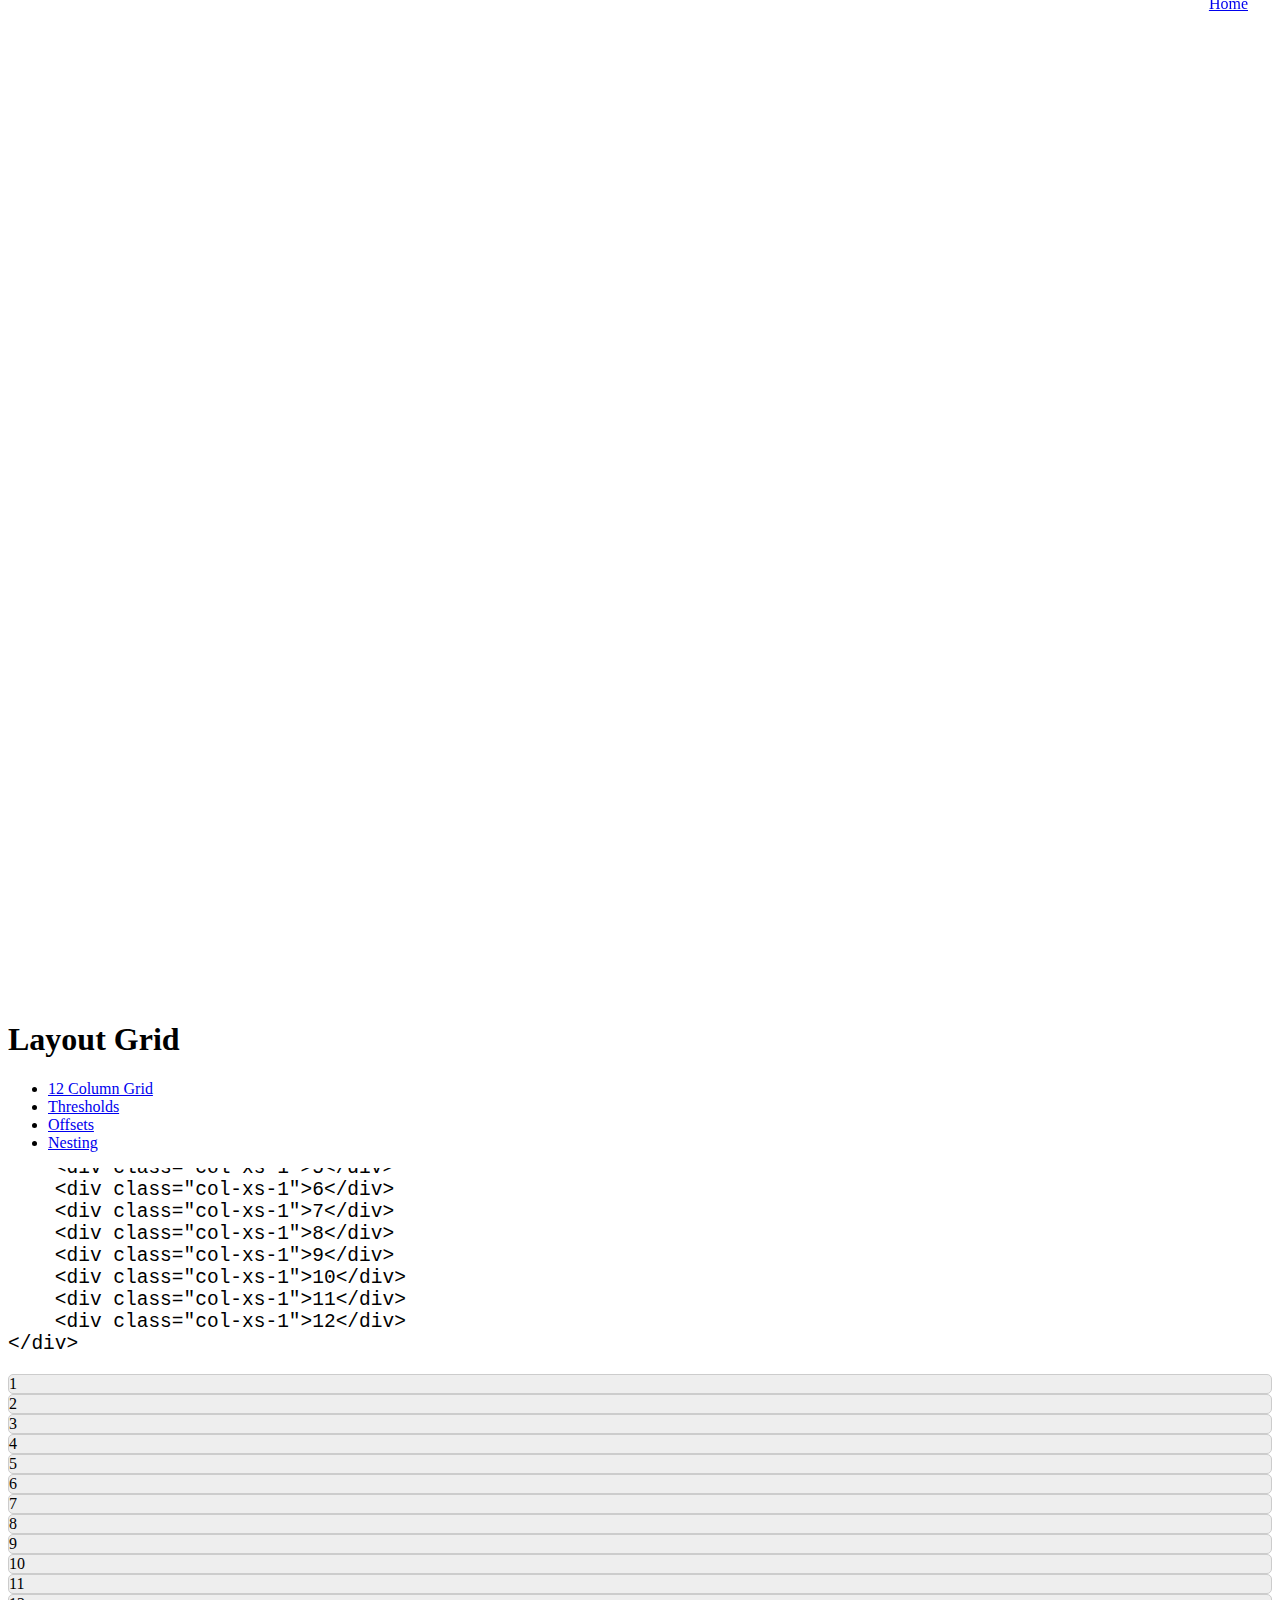
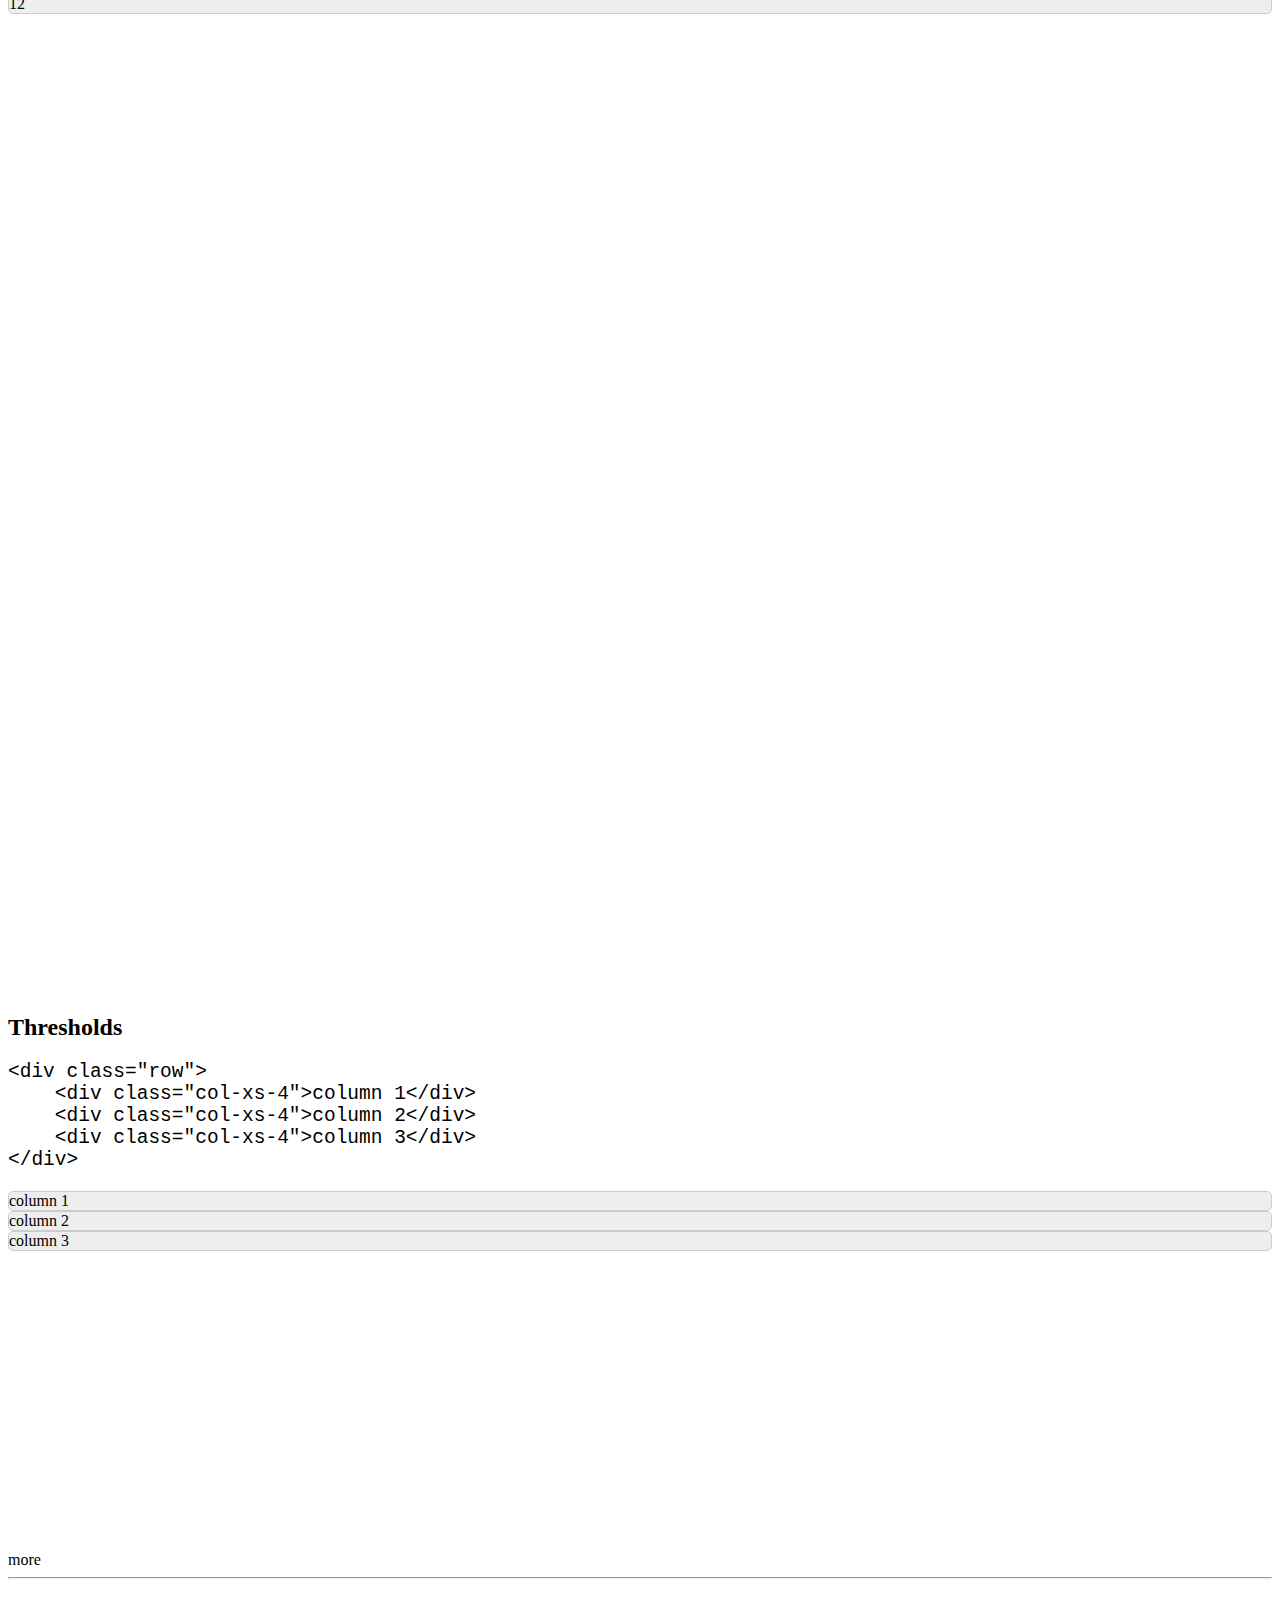
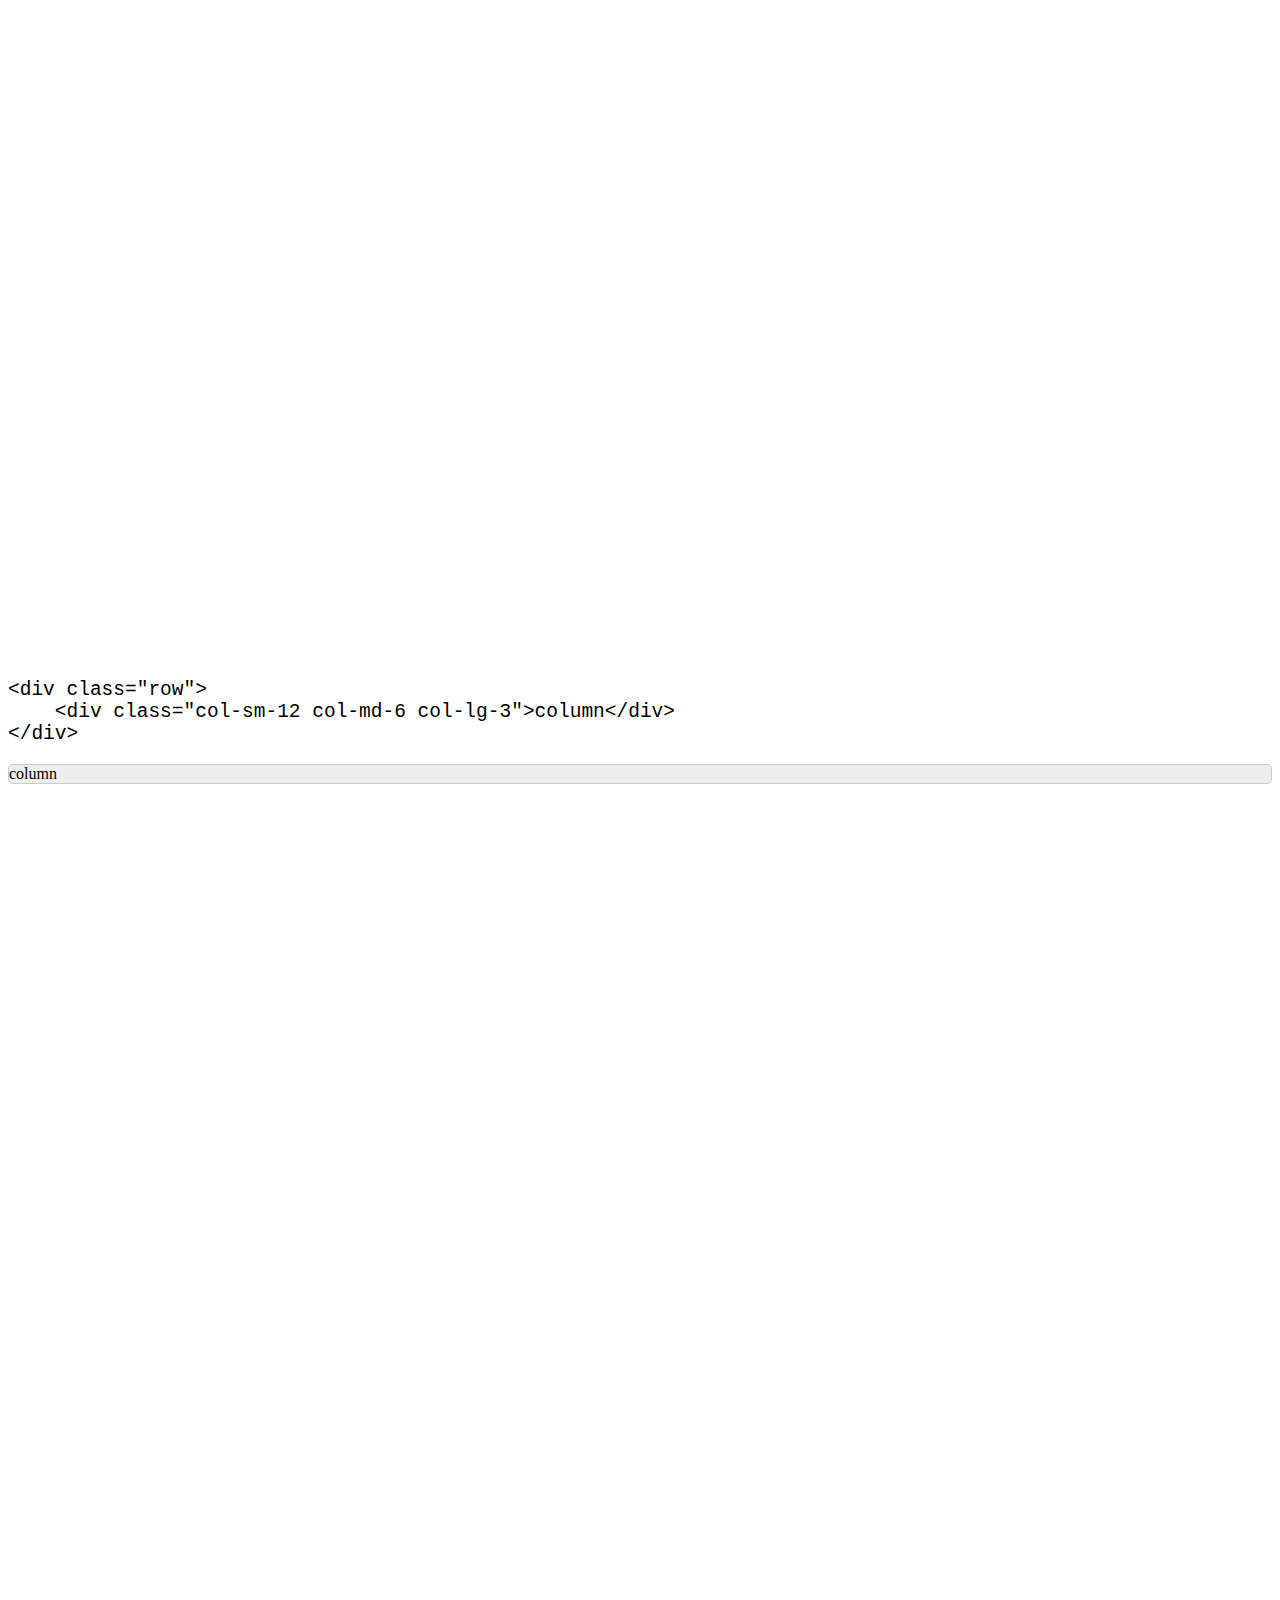
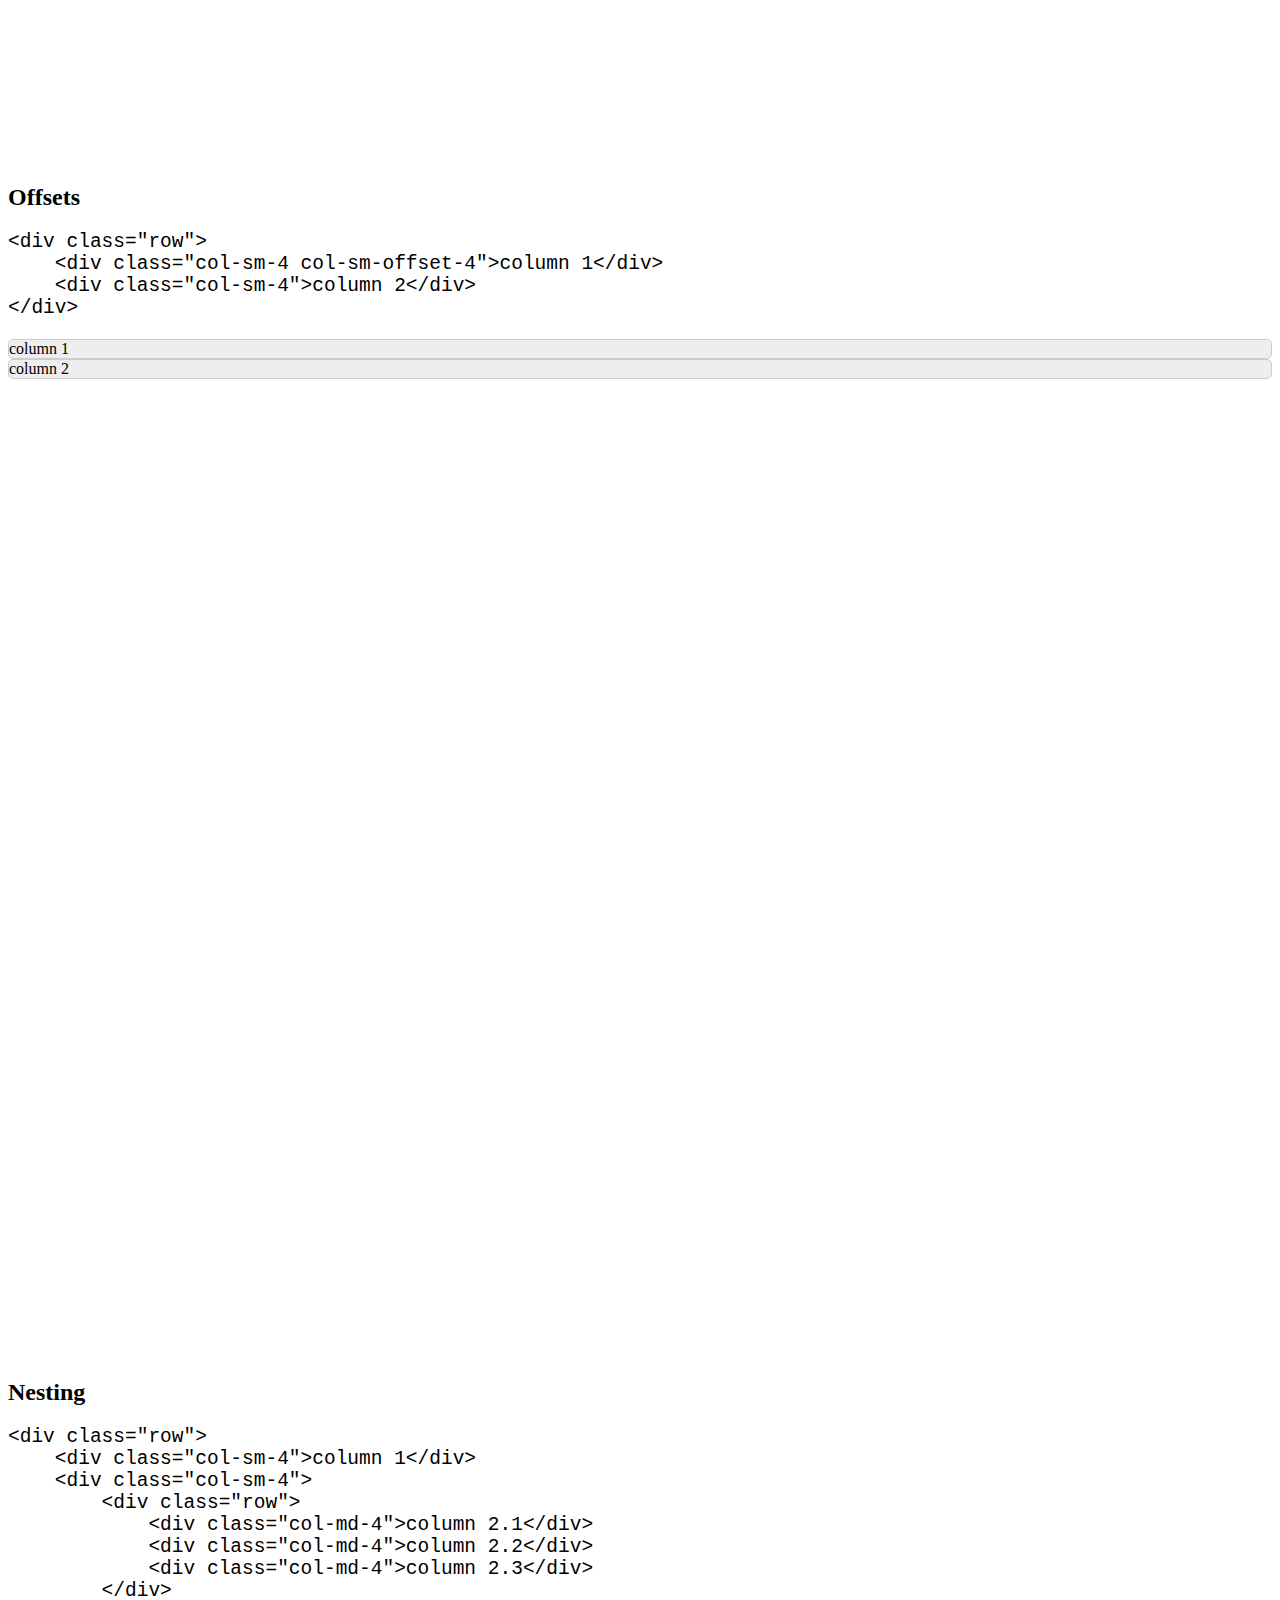
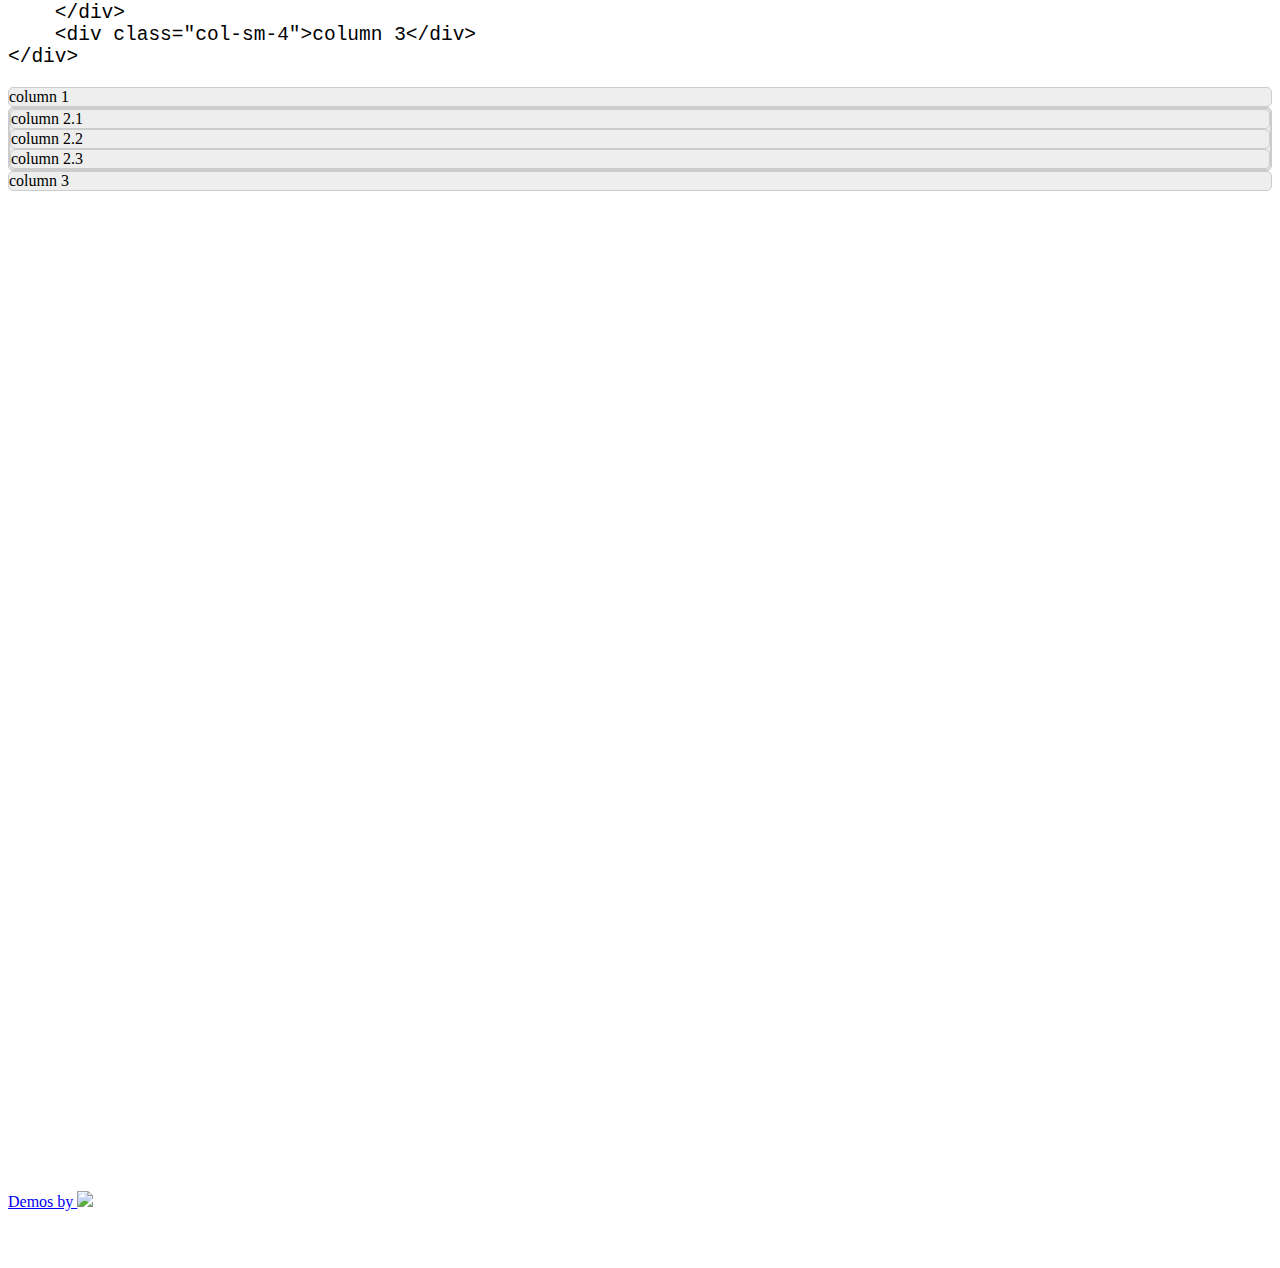
==== demos/demos/01-grid.html @ 846569bf "Layout Update" ====
<!DOCTYPE html>
<html>
<head>
    <title>Layout Grid</title>
    <link rel="icon" type="image/png" href="favicon.png">
    <meta name="viewport" content="width=device-width, initial-scale=1.0">
    <link href="css/bootstrap.min.css" rel="stylesheet" media="screen">
    <link rel="stylesheet" href="css/font-awesome.css">
    <link href="css/global.css" rel="stylesheet" media="screen">
    <style>
        h2, footer {
            margin-top:1000px;
        }

        .divider {
            margin-top:300px;
            margin-bottom:700px;
        }

        .row div {
            background-color:#eee;
            border-radius:5px;
            border:1px solid #ccc;
        }

        pre {
            font-size:1.5em;
        }
    </style>
</head>
<body 
    data-spy="scroll" 
    data-target="#scrollspy-navbar"
    data-offset="175">

    <div class="home-button"><a class="btn btn-default btn-sm btn-info" href="index.html">Home</a></div>

    <section class="container">

        <header>
            <div class="page-header">
                <h1>Layout Grid</h1>
            </div>
            <nav
                id="scrollspy-navbar"
                class="navbar navbar-default navbar-static visible-lg"
                role="navigation">
                <div class="bs-js-navbar-scrollspy">
                    <ul class="nav navbar-nav">
                        <li><a href="#twelve">12 Column Grid</a></li>
                        <li><a href="#thresholds">Thresholds</a></li>
                        <li><a href="#offsets">Offsets</a></li>
                        <li><a href="#nesting">Nesting</a></li>
                    </ul>
                </div>
            </nav>
        </header>

        <main>
            <h2 class="h4" id="twelve">12 Column Grid</h2>
            <pre class="visible-lg">
&lt;div class="row"&gt;
    &lt;div class="col-xs-1"&gt;1&lt;/div&gt;
    &lt;div class="col-xs-1"&gt;2&lt;/div&gt;
    &lt;div class="col-xs-1"&gt;3&lt;/div&gt;
    &lt;div class="col-xs-1"&gt;4&lt;/div&gt;
    &lt;div class="col-xs-1"&gt;5&lt;/div&gt;
    &lt;div class="col-xs-1"&gt;6&lt;/div&gt;
    &lt;div class="col-xs-1"&gt;7&lt;/div&gt;
    &lt;div class="col-xs-1"&gt;8&lt;/div&gt;
    &lt;div class="col-xs-1"&gt;9&lt;/div&gt;
    &lt;div class="col-xs-1"&gt;10&lt;/div&gt;
    &lt;div class="col-xs-1"&gt;11&lt;/div&gt;
    &lt;div class="col-xs-1"&gt;12&lt;/div&gt;
&lt;/div&gt;</pre>








            <!-- 12 column grid -->
            <div class="row">
                <div class="col-xs-1">1</div>
                <div class="col-xs-1">2</div>
                <div class="col-xs-1">3</div>
                <div class="col-xs-1">4</div>
                <div class="col-xs-1">5</div>
                <div class="col-xs-1">6</div>
                <div class="col-xs-1">7</div>
                <div class="col-xs-1">8</div>
                <div class="col-xs-1">9</div>
                <div class="col-xs-1">10</div>
                <div class="col-xs-1">11</div>
                <div class="col-xs-1">12</div>
            </div>



















            <h2 class="h4" id="thresholds">Thresholds</h2>
            <pre class="visible-lg">
&lt;div class="row"&gt;
    &lt;div class="col-xs-4"&gt;column 1&lt;/div&gt;
    &lt;div class="col-xs-4"&gt;column 2&lt;/div&gt;
    &lt;div class="col-xs-4"&gt;column 3&lt;/div&gt;
&lt;/div&gt;</pre>
            







            <!-- thresholds -->
            <!-- xs, sm, md, lg -->
            <div class="row">
                <div class="col-lg-4">column 1</div>
                <div class="col-lg-4">column 2</div>
                <div class="col-lg-4">column 3</div>
            </div>






































            <div class="divider text-muted text-center">
                <i class="icon-angle-down"></i> more <i class="icon-angle-down"></i>
                <hr />
            </div>
            <pre class="visible-lg">
&lt;div class="row"&gt;
    &lt;div class="col-sm-12 col-md-6 col-lg-3"&gt;column&lt;/div&gt;
&lt;/div&gt;</pre>









            <!-- multi threshold row  -->
            <div class="row">
                <div class="col-sm-12 col-md-6 col-lg-3">column</div>
            </div>































            <h2 class="h4" id="offsets">Offsets</h2>
            <pre class="visible-lg">
&lt;div class="row"&gt;
    &lt;div class="col-sm-4 col-sm-offset-4"&gt;column 1&lt;/div&gt;
    &lt;div class="col-sm-4"&gt;column 2&lt;/div&gt;
&lt;/div&gt;</pre>














            <!-- Offsets -->
            <!-- xs, sm, md, lg -->
            <div class="row">
                <div class="col-sm-4 col-sm-offset-4">column 1</div>
                <div class="col-sm-4">column 2</div>
            </div>


























            <h2 class="h4" id="nesting">Nesting</h2>
            <pre class="visible-lg">
&lt;div class="row"&gt;
    &lt;div class="col-sm-4"&gt;column 1&lt;/div&gt;
    &lt;div class="col-sm-4"&gt;
        &lt;div class="row"&gt;
            &lt;div class="col-md-4"&gt;column 2.1&lt;/div&gt;
            &lt;div class="col-md-4"&gt;column 2.2&lt;/div&gt;
            &lt;div class="col-md-4"&gt;column 2.3&lt;/div&gt;
        &lt;/div&gt;
    &lt;/div&gt;
    &lt;div class="col-sm-4"&gt;column 3&lt;/div&gt;
&lt;/div&gt;</pre>










            <!-- Nesting -->
            <div class="row">
                <div class="col-sm-4">column 1</div>
                <div class="col-sm-4">
                    <div class="row">
                        <div class="col-md-4">column 2.1</div>
                        <div class="col-md-4">column 2.2</div>
                        <div class="col-md-4">column 2.3</div>
                    </div>
                </div>
                <div class="col-sm-4">column 3</div>
            </div>

























        </main>
        <footer class="text-center">
            <a href="http://twitter.com/craigshoemaker">Demos by
                <img src="img/craigshoemaker-sm.png" /></a>
        </footer>
    </section>
   
    <script src="js/jquery-1.10.2.min.js"></script>
    <script src="js/bootstrap.min.js"></script>
    <script src="js/nav.js"></script>
</body>
</html>
---- demos/demos/css/global.css ----
﻿header {
    position:fixed;
    width:91%;
    background-color:#fff;
    padding:0px;
    margin:0px;
    z-index:10000;
}
article {
    margin-top:135px;
}

article:last-child {
    margin-bottom:185px;
}

footer {
    margin-top:100px;
    margin-bottom:20px;
}

.home-button {
    z-index:20000;
    position:fixed;
    right:2em;
    top:-5px;
}

.page-header {
    padding-bottom: 0px;
    margin: 0px;
    border-bottom: 0px;
}

.push-down-top-sm,
.push-down-top-md,
.push-down-top-lg,
.push-down-top-xl {
    margin-top: 10px;
}

.push-down-bottom-sm,
.push-down-bottom-md,
.push-down-bottom-lg,
.push-down-bottom-xl {
    margin-bottom: 10px;
}

pre {
    overflow:auto !important;
}

@media (min-width: 992px) {

    .push-down-top-md {
        margin-top: 18px;
    }

    .push-down-top-lg {
        margin-top: 25px;
    }

    .push-down-top-xl {
        margin-top: 50px;
    }

    .push-down-bottom-md {
        margin-bottom: 50px;
    }

    .push-down-bottom-lg {
        margin-bottom: 25px;
    }

    .push-down-bottom-xl {
        margin-bottom: 50px;
    }
}
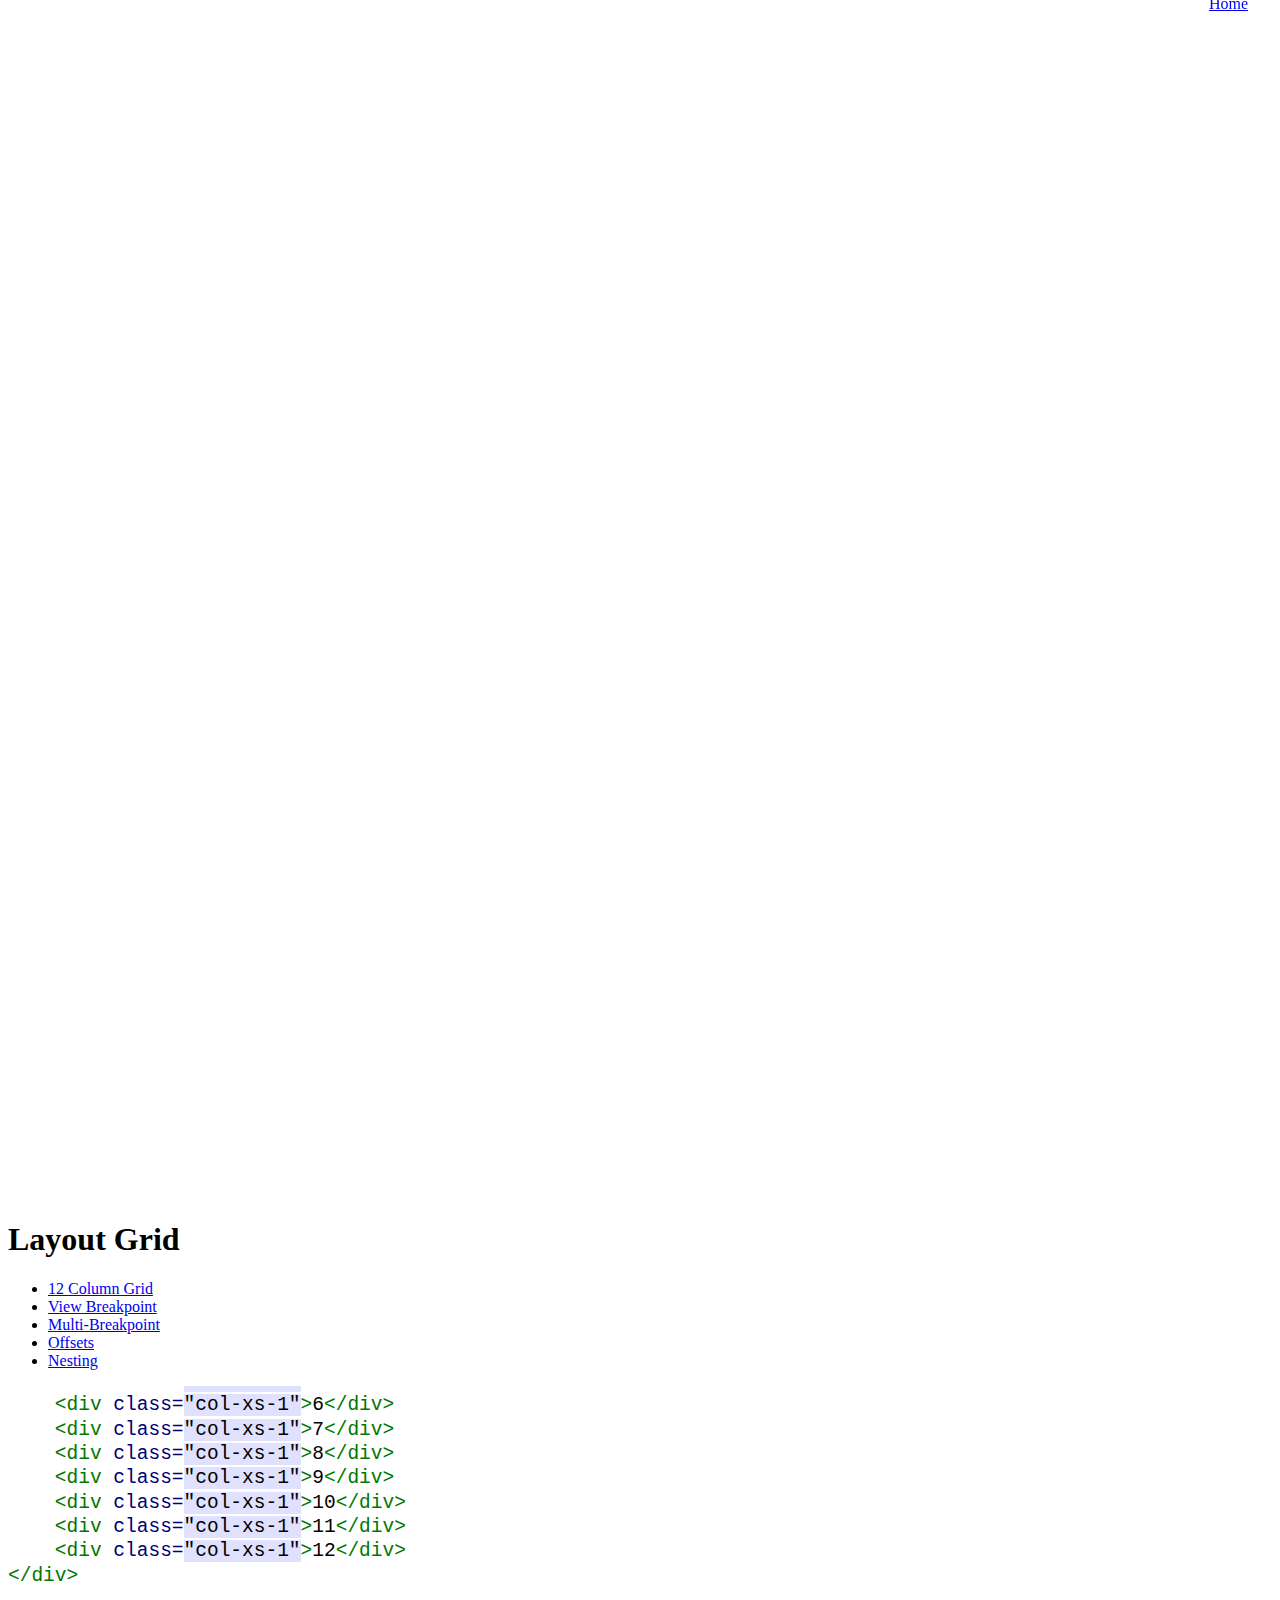
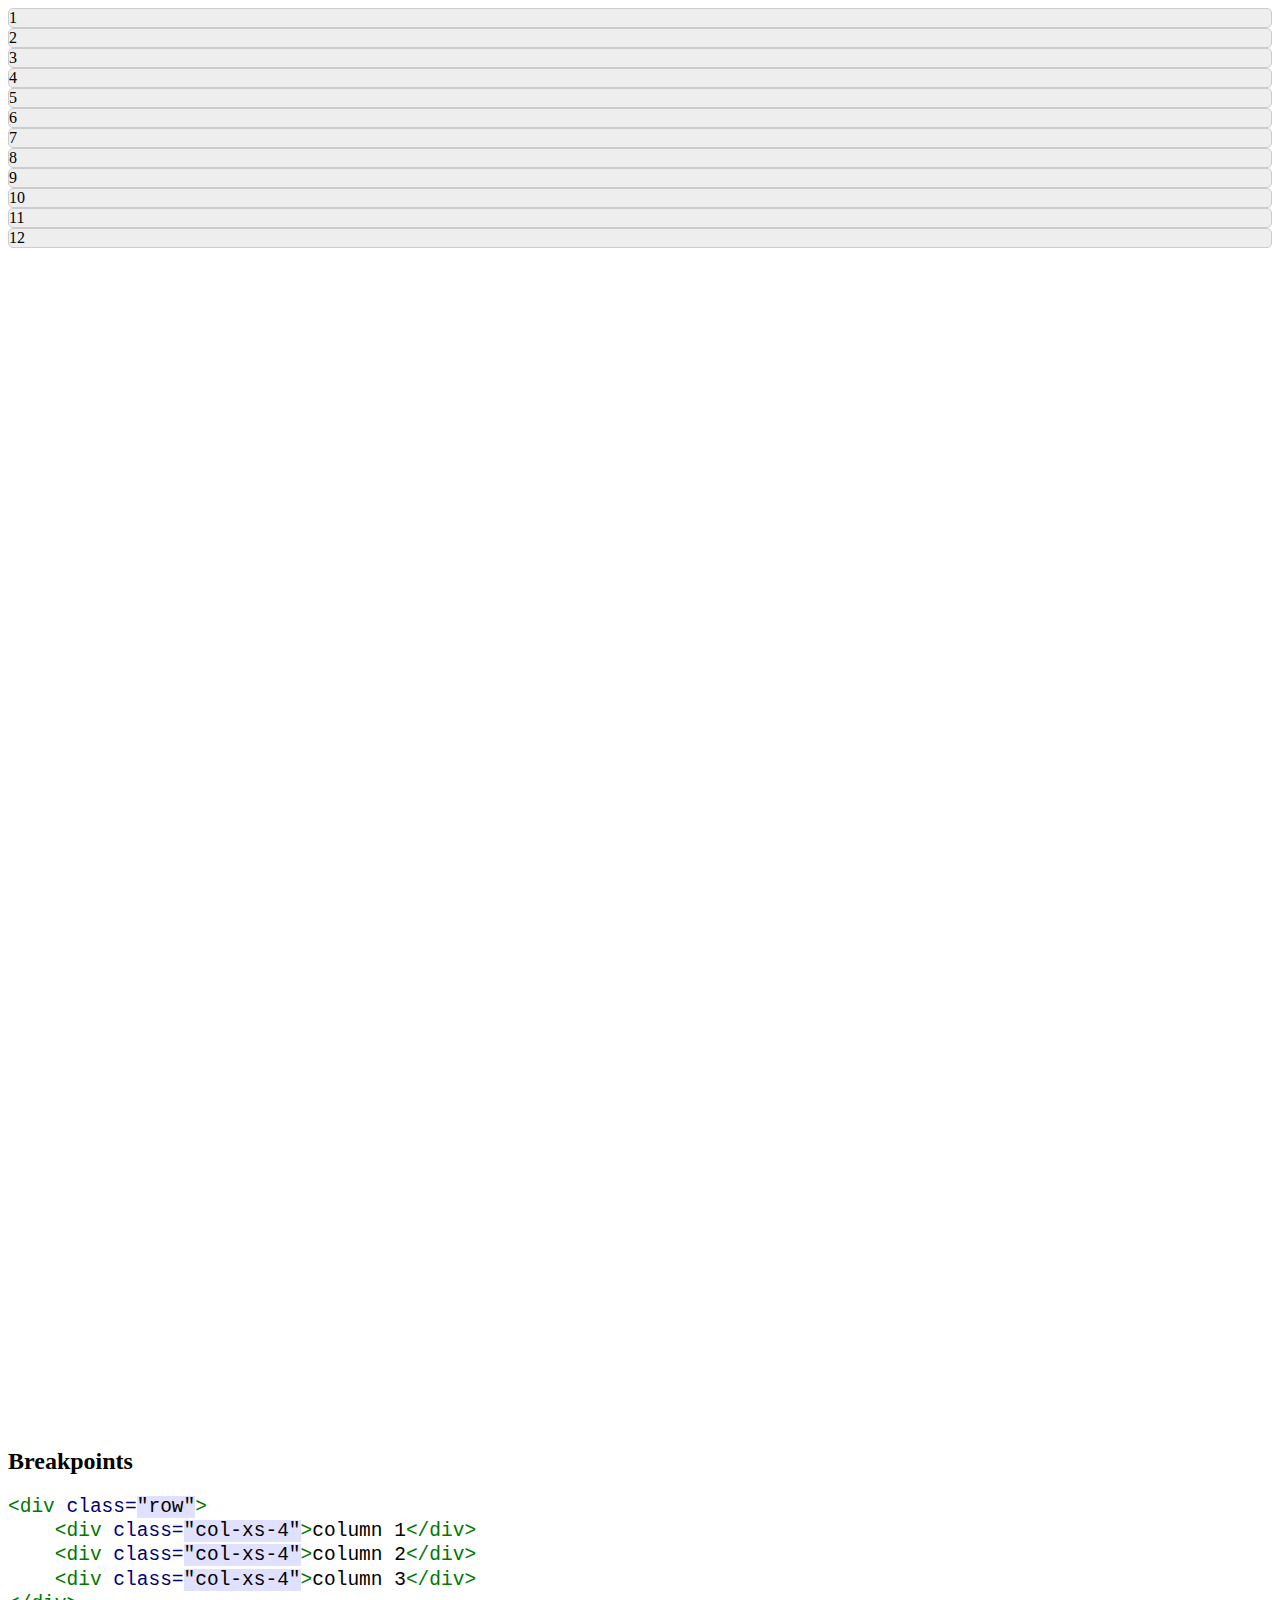
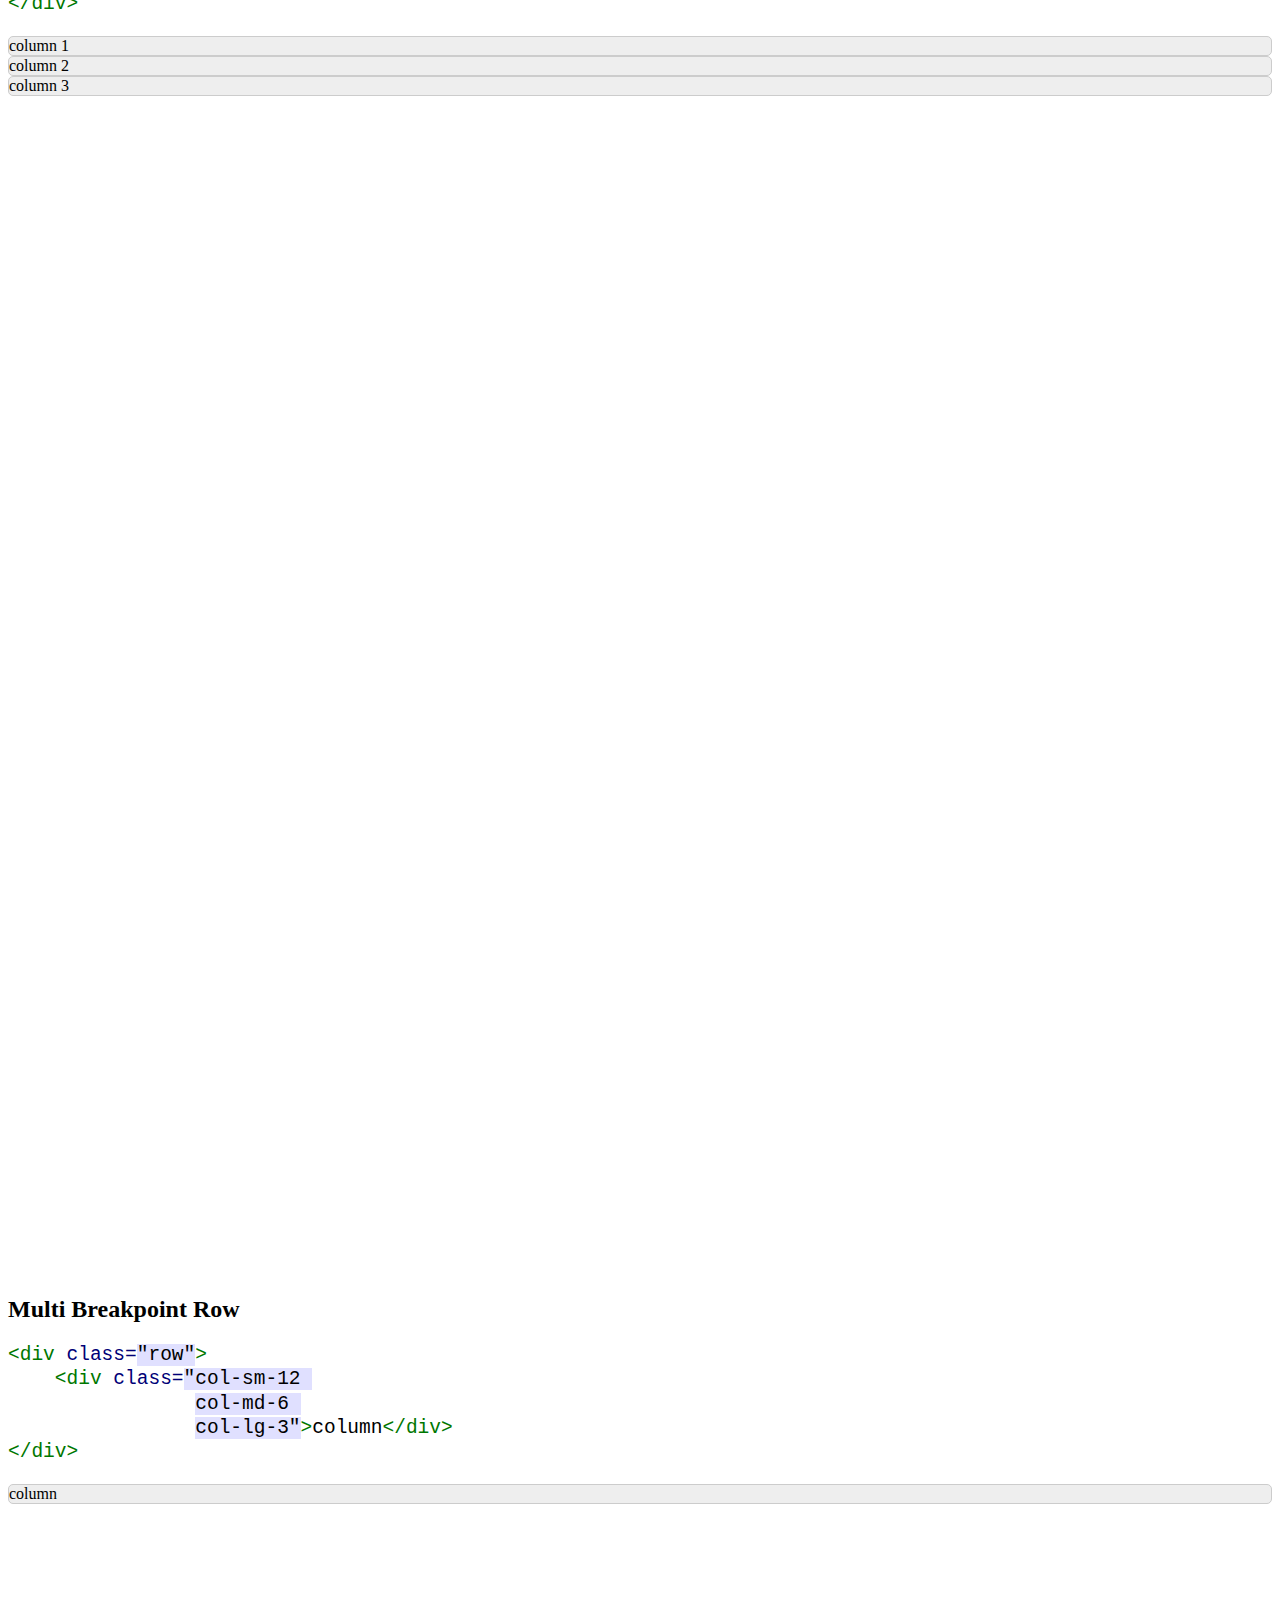
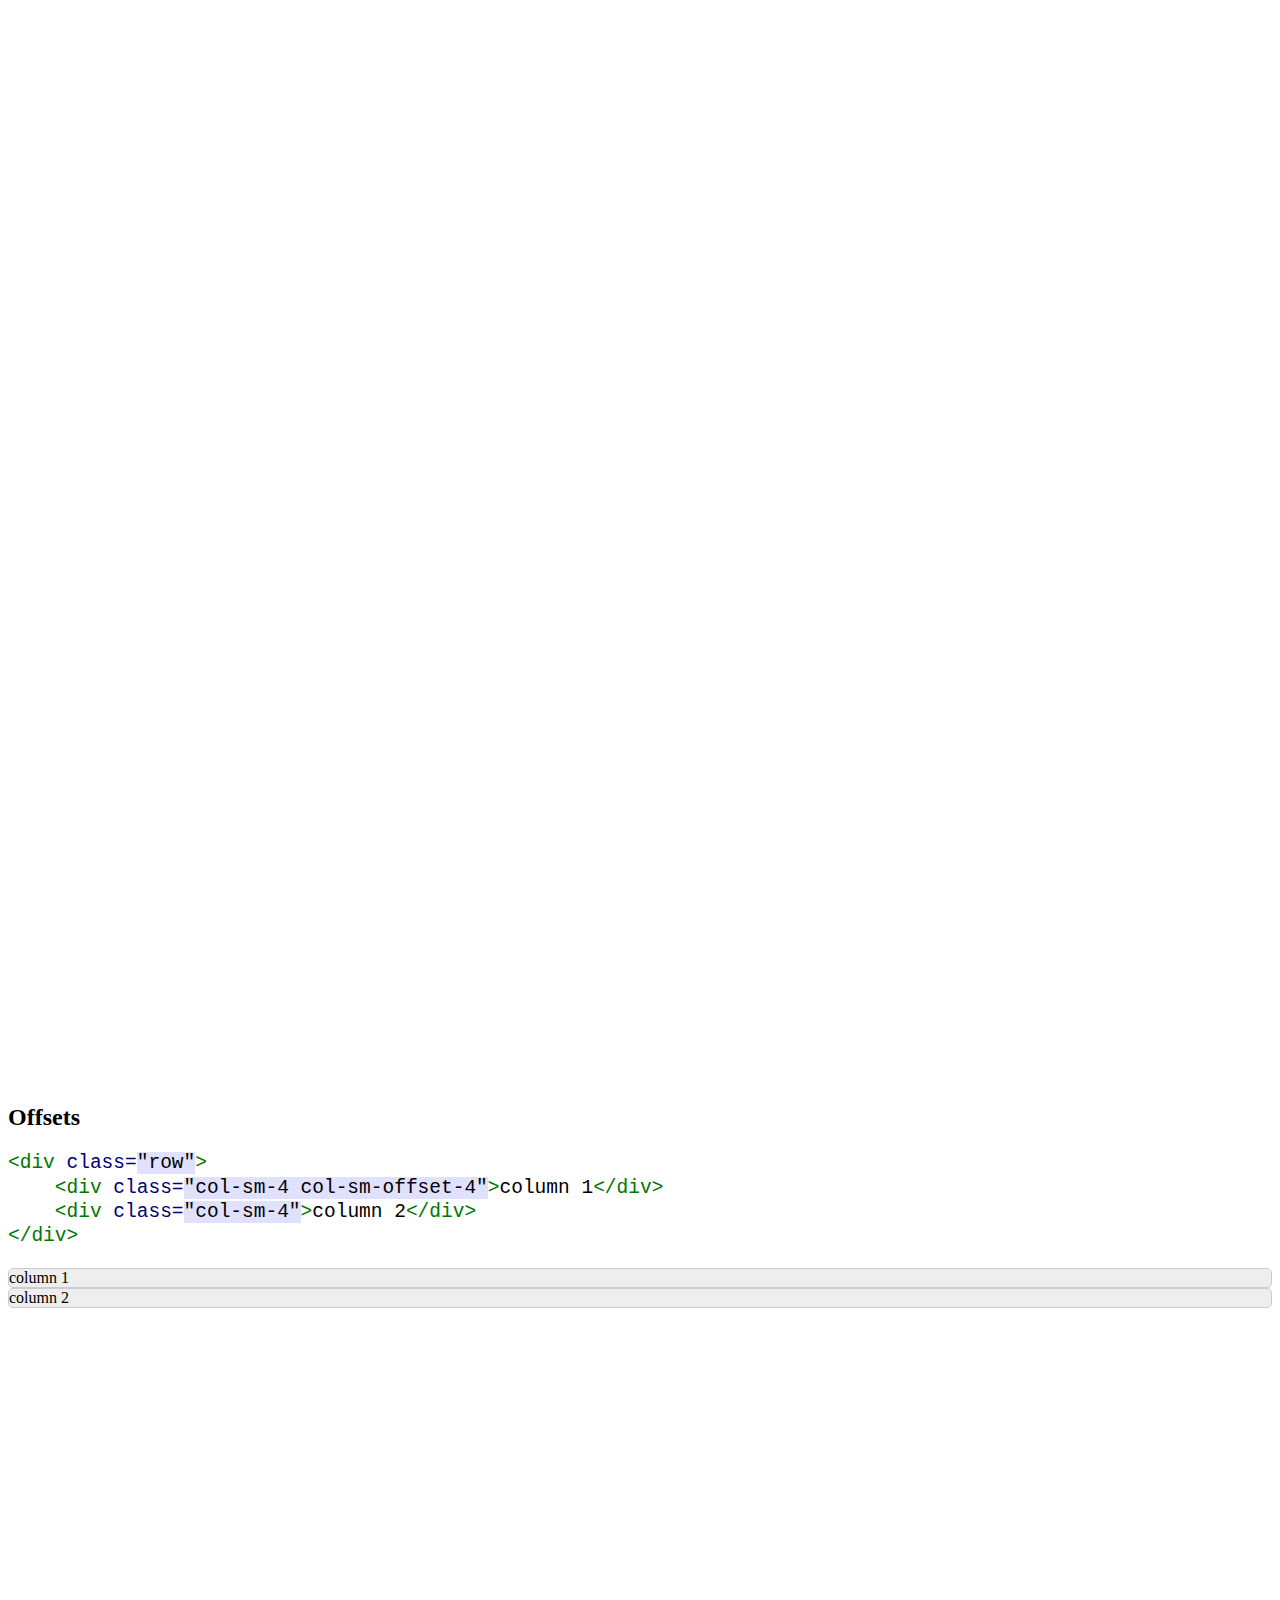
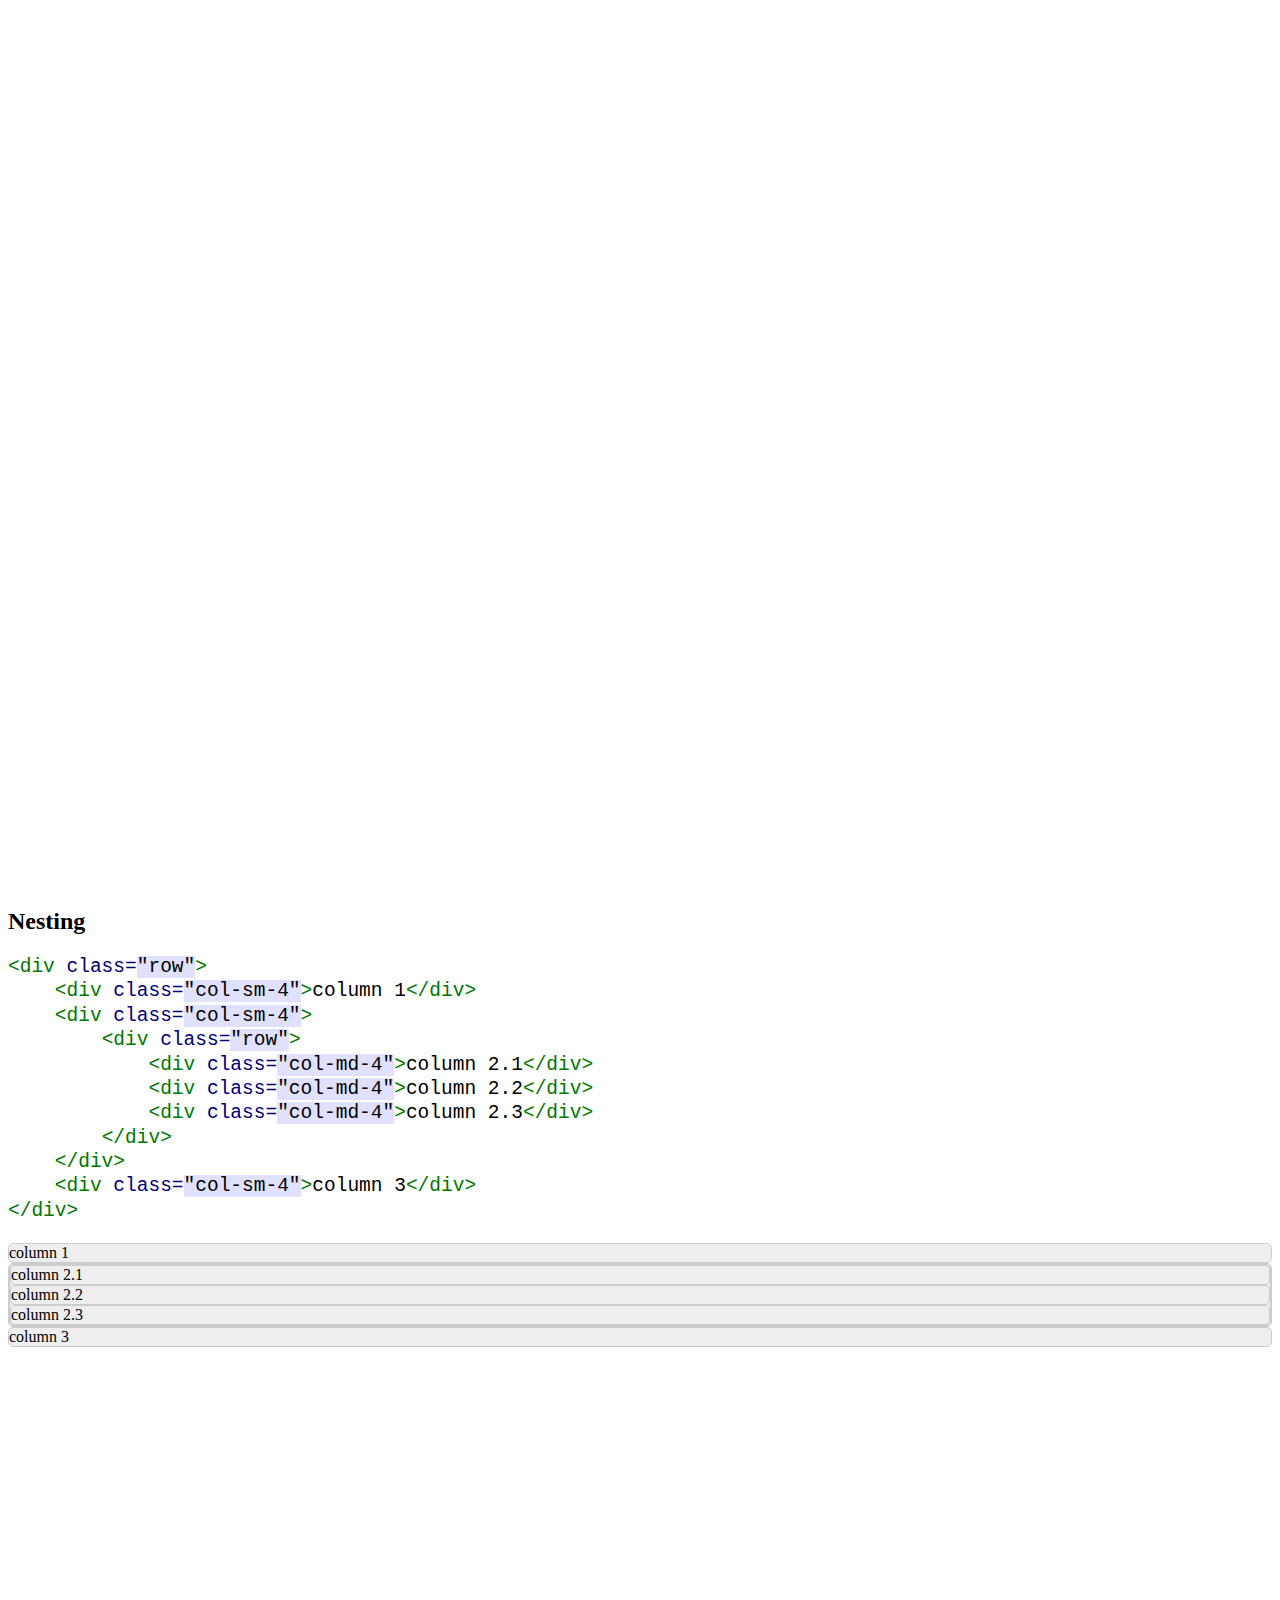
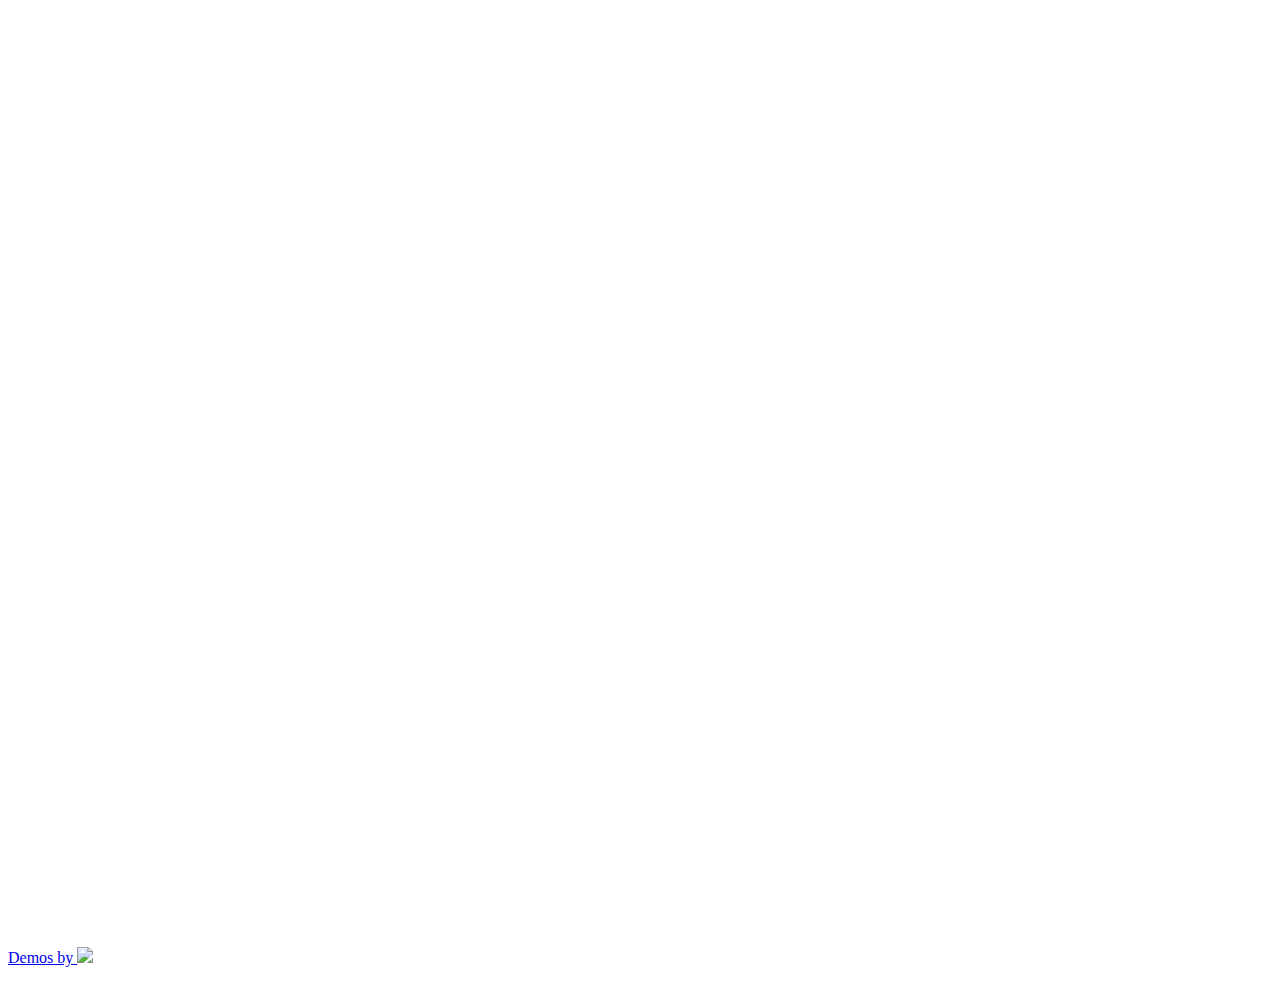
==== commit ebb1e2d4: "Updated offsets for scrollspy demos" ====
--- a/demos/demos/01-grid.html
+++ b/demos/demos/01-grid.html
@@ -4,17 +4,12 @@
     <title>Layout Grid</title>
     <link rel="icon" type="image/png" href="favicon.png">
     <meta name="viewport" content="width=device-width, initial-scale=1.0">
-    <link href="css/bootstrap.min.css" rel="stylesheet" media="screen">
+    <link href="css/bootstrap.css" rel="stylesheet" media="screen">
     <link rel="stylesheet" href="css/font-awesome.css">
     <link href="css/global.css" rel="stylesheet" media="screen">
     <style>
         h2, footer {
-            margin-top:1000px;
-        }
-
-        .divider {
-            margin-top:300px;
-            margin-bottom:700px;
+            margin-top:1200px;
         }
 
         .row div {
@@ -48,7 +43,8 @@
                 <div class="bs-js-navbar-scrollspy">
                     <ul class="nav navbar-nav">
                         <li><a href="#twelve">12 Column Grid</a></li>
-                        <li><a href="#thresholds">Thresholds</a></li>
+                        <li><a href="#breakpoints">View Breakpoint</a></li>
+                        <li><a href="#multi-breakpoint">Multi-Breakpoint</a></li>
                         <li><a href="#offsets">Offsets</a></li>
                         <li><a href="#nesting">Nesting</a></li>
                     </ul>
@@ -58,21 +54,22 @@
 
         <main>
             <h2 class="h4" id="twelve">12 Column Grid</h2>
-            <pre class="visible-lg">
-&lt;div class="row"&gt;
-    &lt;div class="col-xs-1"&gt;1&lt;/div&gt;
-    &lt;div class="col-xs-1"&gt;2&lt;/div&gt;
-    &lt;div class="col-xs-1"&gt;3&lt;/div&gt;
-    &lt;div class="col-xs-1"&gt;4&lt;/div&gt;
-    &lt;div class="col-xs-1"&gt;5&lt;/div&gt;
-    &lt;div class="col-xs-1"&gt;6&lt;/div&gt;
-    &lt;div class="col-xs-1"&gt;7&lt;/div&gt;
-    &lt;div class="col-xs-1"&gt;8&lt;/div&gt;
-    &lt;div class="col-xs-1"&gt;9&lt;/div&gt;
-    &lt;div class="col-xs-1"&gt;10&lt;/div&gt;
-    &lt;div class="col-xs-1"&gt;11&lt;/div&gt;
-    &lt;div class="col-xs-1"&gt;12&lt;/div&gt;
-&lt;/div&gt;</pre>
+<pre style="line-height: 125%"><span style="color: #007700">&lt;div</span> <span style="color: #000077">class=</span><span style="background-color: #e0e0ff">&quot;row&quot;</span><span style="color: #007700">&gt;</span>
+    <span style="color: #007700">&lt;div</span> <span style="color: #000077">class=</span><span style="background-color: #e0e0ff">&quot;col-xs-1&quot;</span><span style="color: #007700">&gt;</span>1<span style="color: #007700">&lt;/div&gt;</span>
+    <span style="color: #007700">&lt;div</span> <span style="color: #000077">class=</span><span style="background-color: #e0e0ff">&quot;col-xs-1&quot;</span><span style="color: #007700">&gt;</span>2<span style="color: #007700">&lt;/div&gt;</span>
+    <span style="color: #007700">&lt;div</span> <span style="color: #000077">class=</span><span style="background-color: #e0e0ff">&quot;col-xs-1&quot;</span><span style="color: #007700">&gt;</span>3<span style="color: #007700">&lt;/div&gt;</span>
+    <span style="color: #007700">&lt;div</span> <span style="color: #000077">class=</span><span style="background-color: #e0e0ff">&quot;col-xs-1&quot;</span><span style="color: #007700">&gt;</span>4<span style="color: #007700">&lt;/div&gt;</span>
+    <span style="color: #007700">&lt;div</span> <span style="color: #000077">class=</span><span style="background-color: #e0e0ff">&quot;col-xs-1&quot;</span><span style="color: #007700">&gt;</span>5<span style="color: #007700">&lt;/div&gt;</span>
+    <span style="color: #007700">&lt;div</span> <span style="color: #000077">class=</span><span style="background-color: #e0e0ff">&quot;col-xs-1&quot;</span><span style="color: #007700">&gt;</span>6<span style="color: #007700">&lt;/div&gt;</span>
+    <span style="color: #007700">&lt;div</span> <span style="color: #000077">class=</span><span style="background-color: #e0e0ff">&quot;col-xs-1&quot;</span><span style="color: #007700">&gt;</span>7<span style="color: #007700">&lt;/div&gt;</span>
+    <span style="color: #007700">&lt;div</span> <span style="color: #000077">class=</span><span style="background-color: #e0e0ff">&quot;col-xs-1&quot;</span><span style="color: #007700">&gt;</span>8<span style="color: #007700">&lt;/div&gt;</span>
+    <span style="color: #007700">&lt;div</span> <span style="color: #000077">class=</span><span style="background-color: #e0e0ff">&quot;col-xs-1&quot;</span><span style="color: #007700">&gt;</span>9<span style="color: #007700">&lt;/div&gt;</span>
+    <span style="color: #007700">&lt;div</span> <span style="color: #000077">class=</span><span style="background-color: #e0e0ff">&quot;col-xs-1&quot;</span><span style="color: #007700">&gt;</span>10<span style="color: #007700">&lt;/div&gt;</span>
+    <span style="color: #007700">&lt;div</span> <span style="color: #000077">class=</span><span style="background-color: #e0e0ff">&quot;col-xs-1&quot;</span><span style="color: #007700">&gt;</span>11<span style="color: #007700">&lt;/div&gt;</span>
+    <span style="color: #007700">&lt;div</span> <span style="color: #000077">class=</span><span style="background-color: #e0e0ff">&quot;col-xs-1&quot;</span><span style="color: #007700">&gt;</span>12<span style="color: #007700">&lt;/div&gt;</span>
+<span style="color: #007700">&lt;/div&gt;</span>
+</pre>
+
 
 
 
@@ -115,13 +112,13 @@
 
 
 
-            <h2 class="h4" id="thresholds">Thresholds</h2>
-            <pre class="visible-lg">
-&lt;div class="row"&gt;
-    &lt;div class="col-xs-4"&gt;column 1&lt;/div&gt;
-    &lt;div class="col-xs-4"&gt;column 2&lt;/div&gt;
-    &lt;div class="col-xs-4"&gt;column 3&lt;/div&gt;
-&lt;/div&gt;</pre>
+            <h2 class="h4" id="breakpoints">Breakpoints</h2>
+<pre style="line-height: 125%"><span style="color: #007700">&lt;div</span> <span style="color: #000077">class=</span><span style="background-color: #e0e0ff">&quot;row&quot;</span><span style="color: #007700">&gt;</span>
+    <span style="color: #007700">&lt;div</span> <span style="color: #000077">class=</span><span style="background-color: #e0e0ff">&quot;col-xs-4&quot;</span><span style="color: #007700">&gt;</span>column 1<span style="color: #007700">&lt;/div&gt;</span>
+    <span style="color: #007700">&lt;div</span> <span style="color: #000077">class=</span><span style="background-color: #e0e0ff">&quot;col-xs-4&quot;</span><span style="color: #007700">&gt;</span>column 2<span style="color: #007700">&lt;/div&gt;</span>
+    <span style="color: #007700">&lt;div</span> <span style="color: #000077">class=</span><span style="background-color: #e0e0ff">&quot;col-xs-4&quot;</span><span style="color: #007700">&gt;</span>column 3<span style="color: #007700">&lt;/div&gt;</span>
+<span style="color: #007700">&lt;/div&gt;</span>
+</pre>
             
 
 
@@ -130,68 +127,67 @@
 
 
 
-            <!-- thresholds -->
+            <!-- breakpoints -->
             <!-- xs, sm, md, lg -->
             <div class="row">
-                <div class="col-lg-4">column 1</div>
-                <div class="col-lg-4">column 2</div>
-                <div class="col-lg-4">column 3</div>
-            </div>
-
-
-
-
-
-
-
-
-
-
-
-
-
-
-
-
-
-
-
-
-
-
-
-
-
-
-
-
-
-
-
-
-
-
-
-
-
-
-            <div class="divider text-muted text-center">
-                <i class="icon-angle-down"></i> more <i class="icon-angle-down"></i>
-                <hr />
-            </div>
-            <pre class="visible-lg">
-&lt;div class="row"&gt;
-    &lt;div class="col-sm-12 col-md-6 col-lg-3"&gt;column&lt;/div&gt;
-&lt;/div&gt;</pre>
-
-
-
-
-
-
-
-
-
+                <div class="col-xs-4">column 1</div>
+                <div class="col-xs-4">column 2</div>
+                <div class="col-xs-4">column 3</div>
+            </div>
+
+
+
+
+
+
+
+
+
+
+
+
+
+
+
+
+
+
+
+
+
+
+
+
+
+
+
+
+
+
+
+
+
+
+
+
+
+
+
+
+
+
+
+
+
+
+
+            <h2 class="h4" id="multi-breakpoint">Multi Breakpoint Row</h2>
+<pre style="line-height: 125%"><span style="color: #007700">&lt;div</span> <span style="color: #000077">class=</span><span style="background-color: #e0e0ff">&quot;row&quot;</span><span style="color: #007700">&gt;</span>
+    <span style="color: #007700">&lt;div</span> <span style="color: #000077">class=</span><span style="background-color: #e0e0ff">&quot;col-sm-12 </span>
+                <span style="background-color: #e0e0ff">col-md-6 </span>
+                <span style="background-color: #e0e0ff">col-lg-3&quot;</span><span style="color: #007700">&gt;</span>column<span style="color: #007700">&lt;/div&gt;</span>
+<span style="color: #007700">&lt;/div&gt;</span>
+</pre>
             <!-- multi threshold row  -->
             <div class="row">
                 <div class="col-sm-12 col-md-6 col-lg-3">column</div>
@@ -228,11 +224,11 @@
 
 
             <h2 class="h4" id="offsets">Offsets</h2>
-            <pre class="visible-lg">
-&lt;div class="row"&gt;
-    &lt;div class="col-sm-4 col-sm-offset-4"&gt;column 1&lt;/div&gt;
-    &lt;div class="col-sm-4"&gt;column 2&lt;/div&gt;
-&lt;/div&gt;</pre>
+<pre style="line-height: 125%"><span style="color: #007700">&lt;div</span> <span style="color: #000077">class=</span><span style="background-color: #e0e0ff">&quot;row&quot;</span><span style="color: #007700">&gt;</span>
+    <span style="color: #007700">&lt;div</span> <span style="color: #000077">class=</span><span style="background-color: #e0e0ff">&quot;col-sm-4 col-sm-offset-4&quot;</span><span style="color: #007700">&gt;</span>column 1<span style="color: #007700">&lt;/div&gt;</span>
+    <span style="color: #007700">&lt;div</span> <span style="color: #000077">class=</span><span style="background-color: #e0e0ff">&quot;col-sm-4&quot;</span><span style="color: #007700">&gt;</span>column 2<span style="color: #007700">&lt;/div&gt;</span>
+<span style="color: #007700">&lt;/div&gt;</span>
+</pre>
 
 
 
@@ -280,18 +276,18 @@
 
 
             <h2 class="h4" id="nesting">Nesting</h2>
-            <pre class="visible-lg">
-&lt;div class="row"&gt;
-    &lt;div class="col-sm-4"&gt;column 1&lt;/div&gt;
-    &lt;div class="col-sm-4"&gt;
-        &lt;div class="row"&gt;
-            &lt;div class="col-md-4"&gt;column 2.1&lt;/div&gt;
-            &lt;div class="col-md-4"&gt;column 2.2&lt;/div&gt;
-            &lt;div class="col-md-4"&gt;column 2.3&lt;/div&gt;
-        &lt;/div&gt;
-    &lt;/div&gt;
-    &lt;div class="col-sm-4"&gt;column 3&lt;/div&gt;
-&lt;/div&gt;</pre>
+<pre style="line-height: 125%"><span style="color: #007700">&lt;div</span> <span style="color: #000077">class=</span><span style="background-color: #e0e0ff">&quot;row&quot;</span><span style="color: #007700">&gt;</span>
+    <span style="color: #007700">&lt;div</span> <span style="color: #000077">class=</span><span style="background-color: #e0e0ff">&quot;col-sm-4&quot;</span><span style="color: #007700">&gt;</span>column 1<span style="color: #007700">&lt;/div&gt;</span>
+    <span style="color: #007700">&lt;div</span> <span style="color: #000077">class=</span><span style="background-color: #e0e0ff">&quot;col-sm-4&quot;</span><span style="color: #007700">&gt;</span>
+        <span style="color: #007700">&lt;div</span> <span style="color: #000077">class=</span><span style="background-color: #e0e0ff">&quot;row&quot;</span><span style="color: #007700">&gt;</span>
+            <span style="color: #007700">&lt;div</span> <span style="color: #000077">class=</span><span style="background-color: #e0e0ff">&quot;col-md-4&quot;</span><span style="color: #007700">&gt;</span>column 2.1<span style="color: #007700">&lt;/div&gt;</span>
+            <span style="color: #007700">&lt;div</span> <span style="color: #000077">class=</span><span style="background-color: #e0e0ff">&quot;col-md-4&quot;</span><span style="color: #007700">&gt;</span>column 2.2<span style="color: #007700">&lt;/div&gt;</span>
+            <span style="color: #007700">&lt;div</span> <span style="color: #000077">class=</span><span style="background-color: #e0e0ff">&quot;col-md-4&quot;</span><span style="color: #007700">&gt;</span>column 2.3<span style="color: #007700">&lt;/div&gt;</span>
+        <span style="color: #007700">&lt;/div&gt;</span>
+    <span style="color: #007700">&lt;/div&gt;</span>
+    <span style="color: #007700">&lt;div</span> <span style="color: #000077">class=</span><span style="background-color: #e0e0ff">&quot;col-sm-4&quot;</span><span style="color: #007700">&gt;</span>column 3<span style="color: #007700">&lt;/div&gt;</span>
+<span style="color: #007700">&lt;/div&gt;</span>
+</pre>
 
 
 
